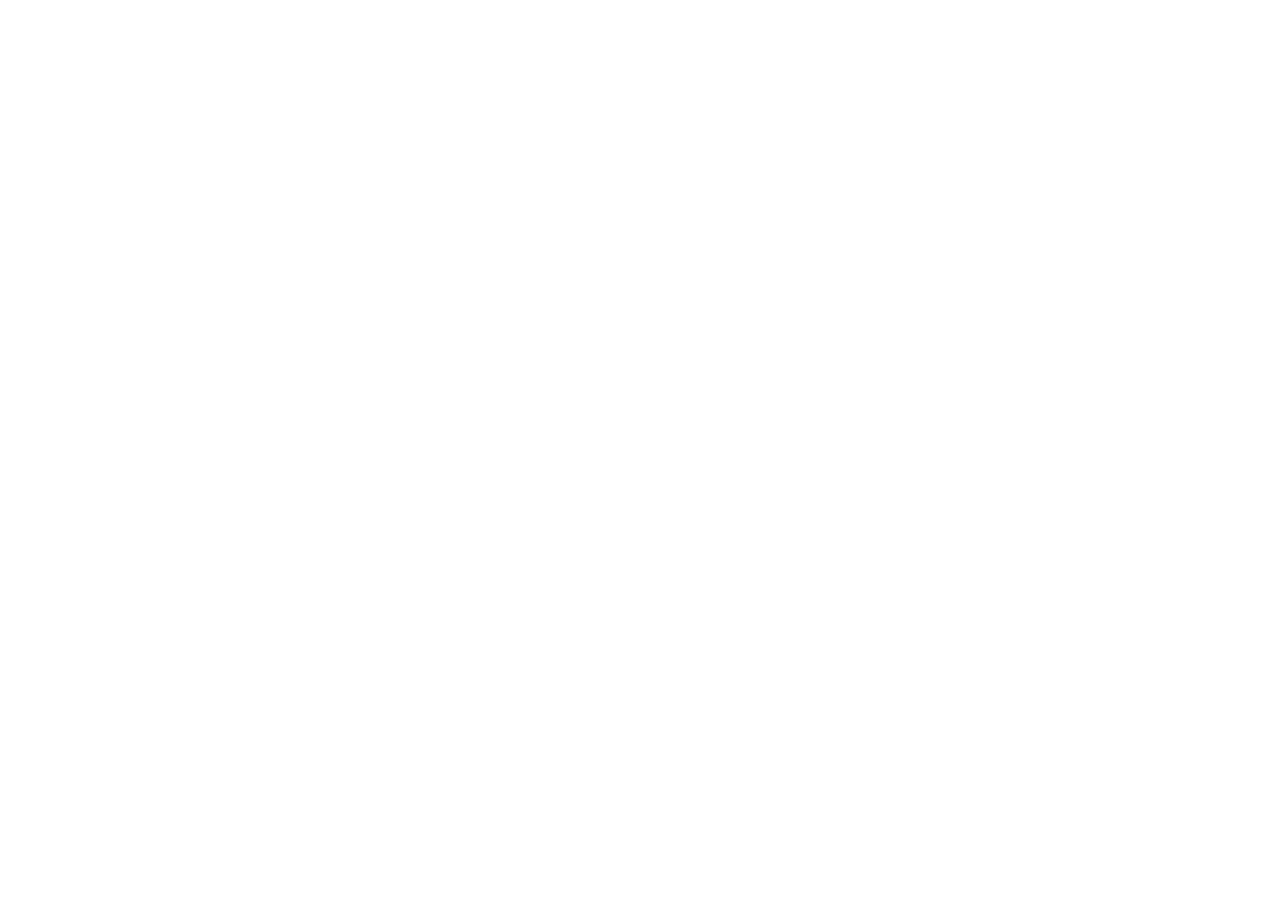
==== docs/index.html @ 22d56f7d "docs agregado" ====
<!doctype html><html lang="en"><head><meta charset="utf-8"/><link rel="icon" href="/favicon.ico"/><meta name="viewport" content="width=device-width,initial-scale=1"/><meta name="theme-color" content="#000000"/><meta name="description" content="Web site created using create-react-app"/><link rel="apple-touch-icon" href="/logo192.png"/><link rel="manifest" href="/manifest.json"/><link rel="stylesheet" href="https://cdnjs.cloudflare.com/ajax/libs/animate.css/4.1.1/animate.min.css"/><title>React App</title><link href="/static/css/main.27e1e29a.chunk.css" rel="stylesheet"></head><body><noscript>You need to enable JavaScript to run this app.</noscript><div id="root"></div><script>!function(e){function r(r){for(var n,p,l=r[0],a=r[1],f=r[2],c=0,s=[];c<l.length;c++)p=l[c],Object.prototype.hasOwnProperty.call(o,p)&&o[p]&&s.push(o[p][0]),o[p]=0;for(n in a)Object.prototype.hasOwnProperty.call(a,n)&&(e[n]=a[n]);for(i&&i(r);s.length;)s.shift()();return u.push.apply(u,f||[]),t()}function t(){for(var e,r=0;r<u.length;r++){for(var t=u[r],n=!0,l=1;l<t.length;l++){var a=t[l];0!==o[a]&&(n=!1)}n&&(u.splice(r--,1),e=p(p.s=t[0]))}return e}var n={},o={1:0},u=[];function p(r){if(n[r])return n[r].exports;var t=n[r]={i:r,l:!1,exports:{}};return e[r].call(t.exports,t,t.exports,p),t.l=!0,t.exports}p.m=e,p.c=n,p.d=function(e,r,t){p.o(e,r)||Object.defineProperty(e,r,{enumerable:!0,get:t})},p.r=function(e){"undefined"!=typeof Symbol&&Symbol.toStringTag&&Object.defineProperty(e,Symbol.toStringTag,{value:"Module"}),Object.defineProperty(e,"__esModule",{value:!0})},p.t=function(e,r){if(1&r&&(e=p(e)),8&r)return e;if(4&r&&"object"==typeof e&&e&&e.__esModule)return e;var t=Object.create(null);if(p.r(t),Object.defineProperty(t,"default",{enumerable:!0,value:e}),2&r&&"string"!=typeof e)for(var n in e)p.d(t,n,function(r){return e[r]}.bind(null,n));return t},p.n=function(e){var r=e&&e.__esModule?function(){return e.default}:function(){return e};return p.d(r,"a",r),r},p.o=function(e,r){return Object.prototype.hasOwnProperty.call(e,r)},p.p="/";var l=this["webpackJsonpcounter-app"]=this["webpackJsonpcounter-app"]||[],a=l.push.bind(l);l.push=r,l=l.slice();for(var f=0;f<l.length;f++)r(l[f]);var i=a;t()}([])</script><script src="/static/js/2.630a9e17.chunk.js"></script><script src="/static/js/main.eba90c1e.chunk.js"></script></body></html>
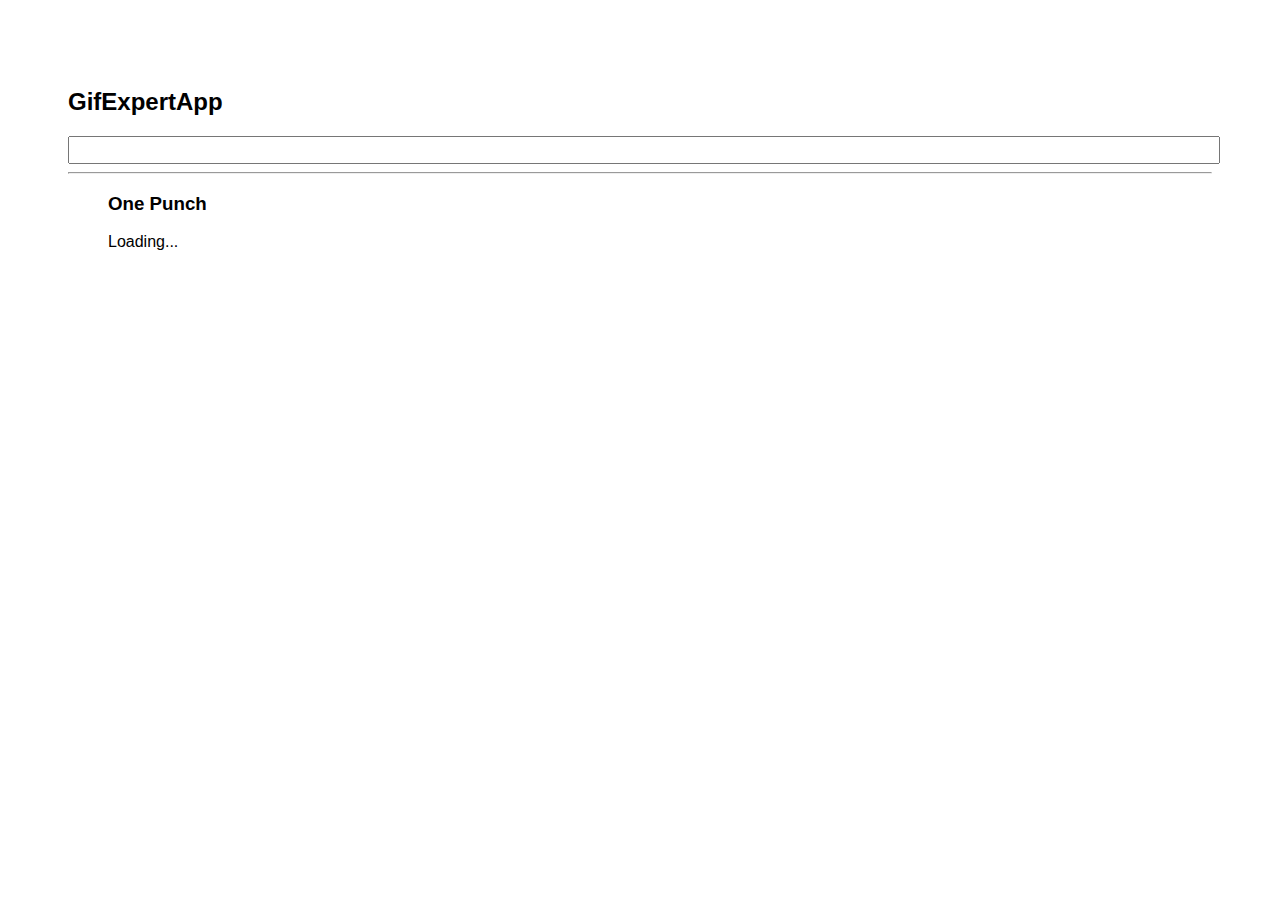
==== commit 854e1260: "index.html actualizado 6" ====
--- a/docs/index.html
+++ b/docs/index.html
@@ -1 +1 @@
-<!doctype html><html lang="en"><head><meta charset="utf-8"/><link rel="icon" href="/favicon.ico"/><meta name="viewport" content="width=device-width,initial-scale=1"/><meta name="theme-color" content="#000000"/><meta name="description" content="Web site created using create-react-app"/><link rel="apple-touch-icon" href="/logo192.png"/><link rel="manifest" href="/manifest.json"/><link rel="stylesheet" href="https://cdnjs.cloudflare.com/ajax/libs/animate.css/4.1.1/animate.min.css"/><title>React App</title><link href="/static/css/main.27e1e29a.chunk.css" rel="stylesheet"></head><body><noscript>You need to enable JavaScript to run this app.</noscript><div id="root"></div><script>!function(e){function r(r){for(var n,p,l=r[0],a=r[1],f=r[2],c=0,s=[];c<l.length;c++)p=l[c],Object.prototype.hasOwnProperty.call(o,p)&&o[p]&&s.push(o[p][0]),o[p]=0;for(n in a)Object.prototype.hasOwnProperty.call(a,n)&&(e[n]=a[n]);for(i&&i(r);s.length;)s.shift()();return u.push.apply(u,f||[]),t()}function t(){for(var e,r=0;r<u.length;r++){for(var t=u[r],n=!0,l=1;l<t.length;l++){var a=t[l];0!==o[a]&&(n=!1)}n&&(u.splice(r--,1),e=p(p.s=t[0]))}return e}var n={},o={1:0},u=[];function p(r){if(n[r])return n[r].exports;var t=n[r]={i:r,l:!1,exports:{}};return e[r].call(t.exports,t,t.exports,p),t.l=!0,t.exports}p.m=e,p.c=n,p.d=function(e,r,t){p.o(e,r)||Object.defineProperty(e,r,{enumerable:!0,get:t})},p.r=function(e){"undefined"!=typeof Symbol&&Symbol.toStringTag&&Object.defineProperty(e,Symbol.toStringTag,{value:"Module"}),Object.defineProperty(e,"__esModule",{value:!0})},p.t=function(e,r){if(1&r&&(e=p(e)),8&r)return e;if(4&r&&"object"==typeof e&&e&&e.__esModule)return e;var t=Object.create(null);if(p.r(t),Object.defineProperty(t,"default",{enumerable:!0,value:e}),2&r&&"string"!=typeof e)for(var n in e)p.d(t,n,function(r){return e[r]}.bind(null,n));return t},p.n=function(e){var r=e&&e.__esModule?function(){return e.default}:function(){return e};return p.d(r,"a",r),r},p.o=function(e,r){return Object.prototype.hasOwnProperty.call(e,r)},p.p="/";var l=this["webpackJsonpcounter-app"]=this["webpackJsonpcounter-app"]||[],a=l.push.bind(l);l.push=r,l=l.slice();for(var f=0;f<l.length;f++)r(l[f]);var i=a;t()}([])</script><script src="/static/js/2.630a9e17.chunk.js"></script><script src="/static/js/main.eba90c1e.chunk.js"></script></body></html>+<!doctype html><html lang="en"><head><meta charset="utf-8"/><link rel="icon" href="./favicon.ico"/><meta name="viewport" content="width=device-width,initial-scale=1"/><meta name="theme-color" content="#000000"/><meta name="description" content="Web site created using create-react-app"/><link rel="apple-touch-icon" href="./logo192.png"/><link rel="manifest" href="./manifest.json"/><link rel="stylesheet" href="https://cdnjs.cloudflare.com/ajax/libs/animate.css/4.1.1/animate.min.css"/><title>React App</title><link href="./static/css/main.27e1e29a.chunk.css" rel="stylesheet"></head><body><noscript>You need to enable JavaScript to run this app.</noscript><div id="root"></div><script>!function(e){function r(r){for(var n,p,l=r[0],a=r[1],f=r[2],c=0,s=[];c<l.length;c++)p=l[c],Object.prototype.hasOwnProperty.call(o,p)&&o[p]&&s.push(o[p][0]),o[p]=0;for(n in a)Object.prototype.hasOwnProperty.call(a,n)&&(e[n]=a[n]);for(i&&i(r);s.length;)s.shift()();return u.push.apply(u,f||[]),t()}function t(){for(var e,r=0;r<u.length;r++){for(var t=u[r],n=!0,l=1;l<t.length;l++){var a=t[l];0!==o[a]&&(n=!1)}n&&(u.splice(r--,1),e=p(p.s=t[0]))}return e}var n={},o={1:0},u=[];function p(r){if(n[r])return n[r].exports;var t=n[r]={i:r,l:!1,exports:{}};return e[r].call(t.exports,t,t.exports,p),t.l=!0,t.exports}p.m=e,p.c=n,p.d=function(e,r,t){p.o(e,r)||Object.defineProperty(e,r,{enumerable:!0,get:t})},p.r=function(e){"undefined"!=typeof Symbol&&Symbol.toStringTag&&Object.defineProperty(e,Symbol.toStringTag,{value:"Module"}),Object.defineProperty(e,"__esModule",{value:!0})},p.t=function(e,r){if(1&r&&(e=p(e)),8&r)return e;if(4&r&&"object"==typeof e&&e&&e.__esModule)return e;var t=Object.create(null);if(p.r(t),Object.defineProperty(t,"default",{enumerable:!0,value:e}),2&r&&"string"!=typeof e)for(var n in e)p.d(t,n,function(r){return e[r]}.bind(null,n));return t},p.n=function(e){var r=e&&e.__esModule?function(){return e.default}:function(){return e};return p.d(r,"a",r),r},p.o=function(e,r){return Object.prototype.hasOwnProperty.call(e,r)},p.p="/";var l=this["webpackJsonpcounter-app"]=this["webpackJsonpcounter-app"]||[],a=l.push.bind(l);l.push=r,l=l.slice();for(var f=0;f<l.length;f++)r(l[f]);var i=a;t()}([])</script><script src="./static/js/2.630a9e17.chunk.js"></script><script src="./static/js/main.eba90c1e.chunk.js"></script></body></html>--- a/docs/static/css/main.27e1e29a.chunk.css
+++ b/docs/static/css/main.27e1e29a.chunk.css
@@ -0,0 +1,2 @@
+*{font-family:Arial,Helvetica,sans-serif}body{padding:60px}input{color:grey;font-size:1.2rem;width:100%}.card-grid{display:flex;flex-direction:row;flex-wrap:wrap}.card{align-content:center;border:1px solid grey;border-radius:6px;margin-bottom:10px;margin-right:10px;overflow:hidden}.card p{padding:5px;text-align:center}.card img{max-height:160px}
+/*# sourceMappingURL=main.27e1e29a.chunk.css.map */